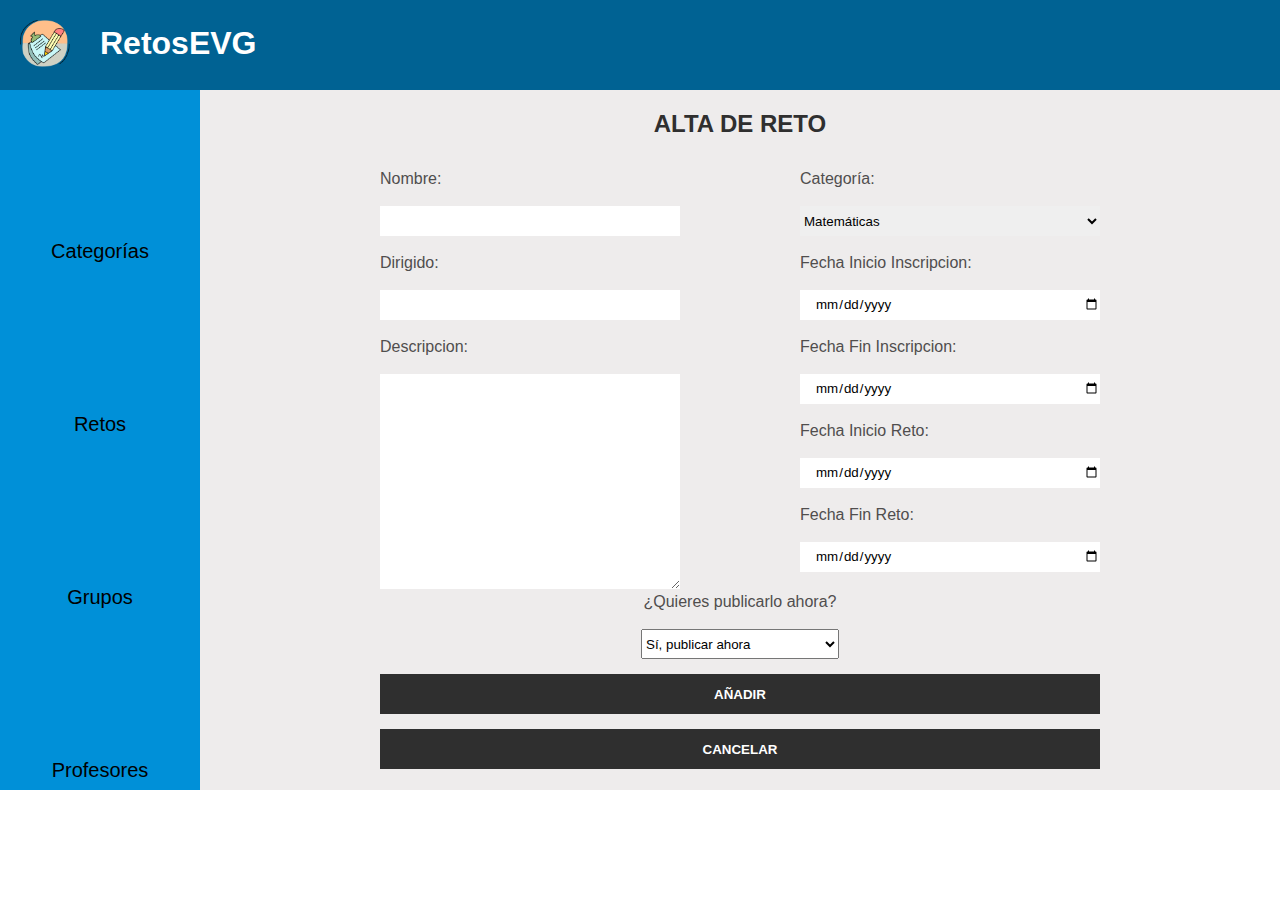
==== paginaPixeles/index.html @ 8984b6e5 "Página en píxeles y porcentajes con medias queries" ====
<!DOCTYPE html>
<html>
	<head>
		<title>Píxeles Retos</title>
		<meta charset="UTF-8">
		<meta name="author" content="Cristian Silva Guerrero">
		<link href="estilo.css" rel="StyleSheet" type="text/css"/>
	</head>
	<body>
		<header id="headerAlta">
            <img src="./img/logo.webp" id="imagenCabecera"/>
            <h1 id="tituloCabecera">RetosEVG</h1>
        </header>
        <main>
            <aside id="menuLateral">
                <p class="contenidoAside">Categorías</p>
                <p class="contenidoAside">Retos</p>
                <p class="contenidoAside">Grupos</p>
                <p class="contenidoAside">Profesores</p>
            </aside>
            <div id="divAlta">
                <h2 id="tituloAlta">ALTA DE RETO</h2>
                <form id="altaReto">
                    <div id="contenedorIzquierdo">
                        <label for="inputAlta" class="labelAlta">Nombre:
                            <br><br>
                            <input type="text" class="inputAlta"/>
                        </label>
                        <br><br>
                        <label for="inputAlta" class="labelAlta">Dirigido:
                            <br><br>
                            <input type="text" class="inputAlta"/>
                        </label>
                        <br><br>
                        <label for="areaDescripcion" class="labelAlta">Descripcion:
                            <br><br>
                            <textarea id="areaDescripcion"></textarea>
                        </label>
                    </div>
                    <div id="contenedorDerecho">
                        <label for="selectCategoria" class="labelAlta">Categoría:
                            <br><br>
                            <select id="selectCategoria">
                                <option>Matemáticas</option>
                                <option>Atletismo</option>
                                <option>Lenguaje</option>
                            </select>
                        </label>
                        <br><br>
                        <label for="inputAlta" class="labelAlta">Fecha Inicio Inscripcion:
                            <br><br>
                            <input type="date" class="inputAlta"/>
                        </label>
                        <br><br>
                        <label for="inputAlta" class="labelAlta">Fecha Fin Inscripcion:
                            <br><br>
                            <input type="date" class="inputAlta"/>
                        </label>
                        <br><br>
                        <label for="inputAlta" class="labelAlta">Fecha Inicio Reto:
                            <br><br>
                            <input type="date" class="inputAlta"/>
                        </label>
                        <br><br>
                        <label for="inputAlta" class="labelAlta">Fecha Fin Reto:
                            <br><br>
                            <input type="date" class="inputAlta"/>
                        </label>
                    </div>
                    <div id="divBotonesAlta">
                        <label for="selectPublicar" id="labelPublicar">¿Quieres publicarlo ahora?
                            <br><br>
                            <select id="selectPublicar">
                                <option>Sí, publicar ahora</option>
                                <option>No, publicar en otro momento</option>
                            </select>
                        </label>
                        <input type="submit" value="AÑADIR" class="btnAlta" id="btnAnadir"/>
                        <input type="submit" value="CANCELAR" class="btnAlta" id="btnCancelar"/>
                    </div>
                </form>
            </div>
        </main>
	</body>
</html>
---- paginaPixeles/estilo.css ----
*{
    /*Eliminamos los estilos por defecto del navegador*/
    padding: 0;
    margin: 0;
    font-family: Arial, Helvetica, sans-serif;
    /* box-sizing: content-box; */
}

body{

    width: 1280px;
    min-height: 900px;
    
}

header#headerAlta{

    padding: 20px;
    width: 1240px; /*1280px - 40px de padding izquierdo y derecho = 1240px*/
    height: 50px;
    background-color: #006293;

}

img#imagenCabecera{

    float: left;
    width: 50px;
    height: auto;

}

h1#tituloCabecera{

    color: white;
    margin-top: 5px;
    margin-left: 80px;
    
}


aside#menuLateral{

    background-color: #0090d8;
    width: 170px;/*200px - 15px padding izquierdo - 15px padding derecho = 170px*/
    padding-left: 15px;
    padding-right: 15px;
    height: 700px;
    float: left;

}



p.contenidoAside{

    width: 170px;
    text-align: center;
    margin-top: 150px;
    font-size: 20px;
    transition: 1s;
    cursor: pointer;

}

p.contenidoAside:hover{

    transition: 1s;
    font-size: 25px;
    color:rgb(219, 219, 219);

}

div#divAlta{

    width: 760px;/*1080 - 160px - 160px de padding = 760px*/
    height: 700px;
    background-color: rgb(238, 236, 236);
    float: right;
    padding: 0px 160px;  
    
}

h2#tituloAlta{

    width: 600px;
    margin: auto;
    height: 60px;
    padding-top: 20px;
    color: #2f2f2f;;
    text-align: center;

}

form#altaReto{

    width: 720px;/*760px - 20px - 20px = 720px*/
    height: 200px;
    margin: auto;
    

}

div#contenedorIzquierdo{

    width: 300px;
    float: left;   

}

div#contenedorDerecho{

    width: 300px;
    float: right;

}

label.labelAlta{

    color: rgb(80, 78, 78);

}

input.inputAlta{

    padding-left: 15px;
    width: 285px;/*300px - 15px = 285px*/
    height: 30px;
    border: none;

}

textarea#areaDescripcion{

    padding-top: 15px;
    padding-left: 15px;
    width: 285px;/*300px - 15px = 285px*/
    height: 200px;
    border: none;

}

select#selectCategoria{

    width: 300px;
    height: 30px;
    border: none;

}

label#labelPublicar{

    text-align: center;
    color: rgb(80, 78, 78);
    display: block;

}

select#selectPublicar{

    display: block;
    margin: auto;
    height: 30px;

}

div#divBotonesAlta{

    display: inline-block;
    width: 720px;
    height: 100px;

}


div#divBotones{

    margin: auto;
    margin-top: 30px;
    width: 400px;
    background-color: rgb(83, 57, 22);

}

input.btnAlta{

    background-color: green;
    width: 720px;
    border: none;
    margin-top: 15px;
    height: 40px;
    font-weight: bold;
    background-color: #2f2f2f;
    color: white;
    transition: 1s;
    cursor: pointer;
}

input#btnAnadir:hover{

    transition: 1s;
    background-color: green;

}

input#btnCancelar:hover{

    transition: 1s;
    background-color: red;

}
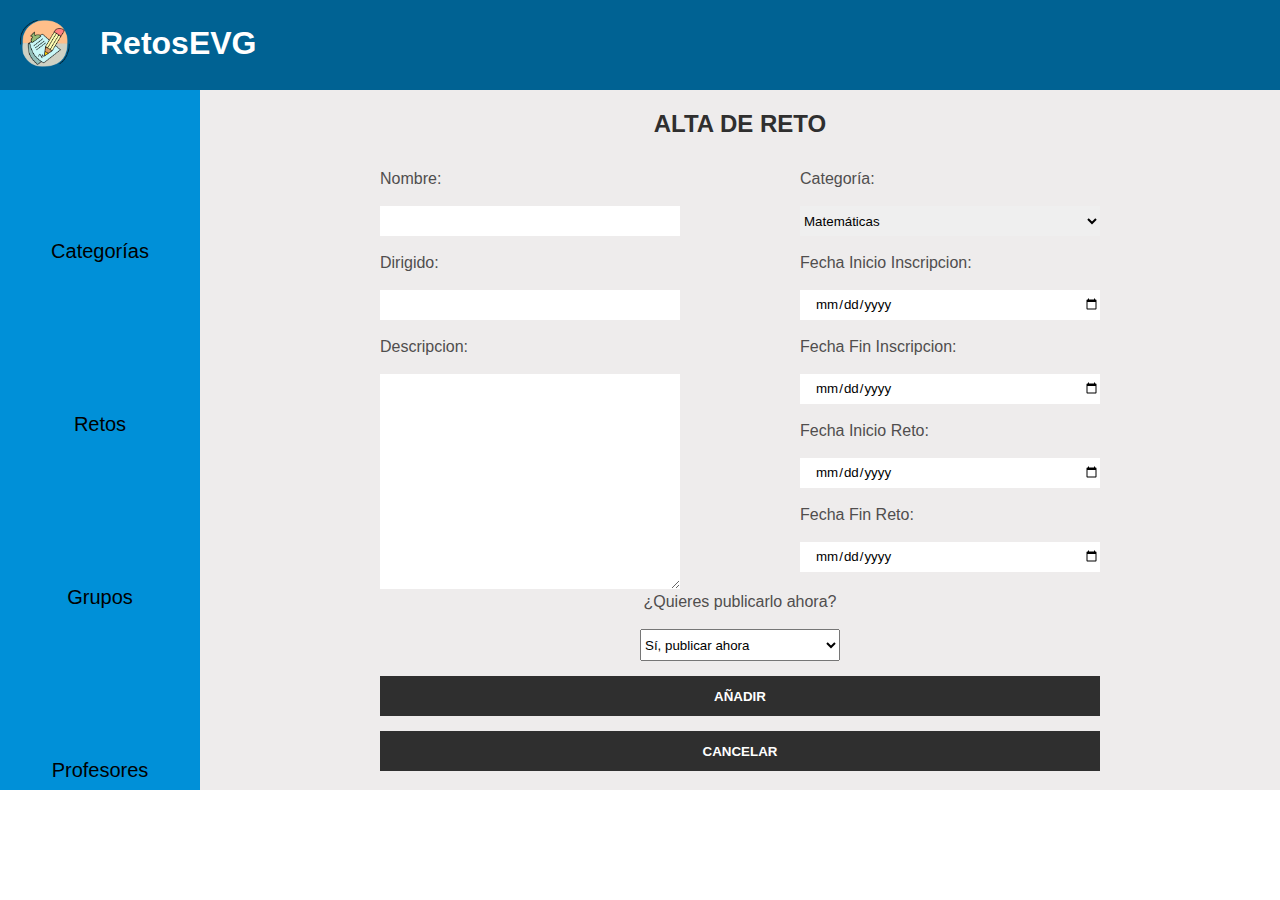
==== commit 8cd41f3a: "Add files via upload" ====
--- a/paginaPixeles/index.html
+++ b/paginaPixeles/index.html
@@ -1,85 +1,85 @@
-<!DOCTYPE html>
-<html>
-	<head>
-		<title>Píxeles Retos</title>
-		<meta charset="UTF-8">
-		<meta name="author" content="Cristian Silva Guerrero">
-		<link href="estilo.css" rel="StyleSheet" type="text/css"/>
-	</head>
-	<body>
-		<header id="headerAlta">
-            <img src="./img/logo.webp" id="imagenCabecera"/>
-            <h1 id="tituloCabecera">RetosEVG</h1>
-        </header>
-        <main>
-            <aside id="menuLateral">
-                <p class="contenidoAside">Categorías</p>
-                <p class="contenidoAside">Retos</p>
-                <p class="contenidoAside">Grupos</p>
-                <p class="contenidoAside">Profesores</p>
-            </aside>
-            <div id="divAlta">
-                <h2 id="tituloAlta">ALTA DE RETO</h2>
-                <form id="altaReto">
-                    <div id="contenedorIzquierdo">
-                        <label for="inputAlta" class="labelAlta">Nombre:
-                            <br><br>
-                            <input type="text" class="inputAlta"/>
-                        </label>
-                        <br><br>
-                        <label for="inputAlta" class="labelAlta">Dirigido:
-                            <br><br>
-                            <input type="text" class="inputAlta"/>
-                        </label>
-                        <br><br>
-                        <label for="areaDescripcion" class="labelAlta">Descripcion:
-                            <br><br>
-                            <textarea id="areaDescripcion"></textarea>
-                        </label>
-                    </div>
-                    <div id="contenedorDerecho">
-                        <label for="selectCategoria" class="labelAlta">Categoría:
-                            <br><br>
-                            <select id="selectCategoria">
-                                <option>Matemáticas</option>
-                                <option>Atletismo</option>
-                                <option>Lenguaje</option>
-                            </select>
-                        </label>
-                        <br><br>
-                        <label for="inputAlta" class="labelAlta">Fecha Inicio Inscripcion:
-                            <br><br>
-                            <input type="date" class="inputAlta"/>
-                        </label>
-                        <br><br>
-                        <label for="inputAlta" class="labelAlta">Fecha Fin Inscripcion:
-                            <br><br>
-                            <input type="date" class="inputAlta"/>
-                        </label>
-                        <br><br>
-                        <label for="inputAlta" class="labelAlta">Fecha Inicio Reto:
-                            <br><br>
-                            <input type="date" class="inputAlta"/>
-                        </label>
-                        <br><br>
-                        <label for="inputAlta" class="labelAlta">Fecha Fin Reto:
-                            <br><br>
-                            <input type="date" class="inputAlta"/>
-                        </label>
-                    </div>
-                    <div id="divBotonesAlta">
-                        <label for="selectPublicar" id="labelPublicar">¿Quieres publicarlo ahora?
-                            <br><br>
-                            <select id="selectPublicar">
-                                <option>Sí, publicar ahora</option>
-                                <option>No, publicar en otro momento</option>
-                            </select>
-                        </label>
-                        <input type="submit" value="AÑADIR" class="btnAlta" id="btnAnadir"/>
-                        <input type="submit" value="CANCELAR" class="btnAlta" id="btnCancelar"/>
-                    </div>
-                </form>
-            </div>
-        </main>
-	</body>
+<!DOCTYPE html>
+<html>
+	<head>
+		<title>Píxeles Retos</title>
+		<meta charset="UTF-8">
+		<meta name="author" content="Cristian Silva Guerrero">
+		<link href="estilo.css" rel="StyleSheet" type="text/css"/>
+	</head>
+	<body>
+		<header id="headerAlta">
+            <img src="./img/logo.webp" id="imagenCabecera"/>
+            <h1 id="tituloCabecera">RetosEVG</h1>
+        </header>
+        <main>
+            <aside id="menuLateral">
+                <p class="contenidoAside">Categorías</p>
+                <p class="contenidoAside">Retos</p>
+                <p class="contenidoAside">Grupos</p>
+                <p class="contenidoAside">Profesores</p>
+            </aside>
+            <div id="divAlta">
+                <h2 id="tituloAlta">ALTA DE RETO</h2>
+                <form id="altaReto">
+                    <div id="contenedorIzquierdo">
+                        <label for="inputAlta" class="labelAlta">Nombre:
+                            <br><br>
+                            <input type="text" class="inputAlta"/>
+                        </label>
+                        <br><br>
+                        <label for="inputAlta" class="labelAlta">Dirigido:
+                            <br><br>
+                            <input type="text" class="inputAlta"/>
+                        </label>
+                        <br><br>
+                        <label for="areaDescripcion" class="labelAlta">Descripcion:
+                            <br><br>
+                            <textarea id="areaDescripcion"></textarea>
+                        </label>
+                    </div>
+                    <div id="contenedorDerecho">
+                        <label for="selectCategoria" class="labelAlta">Categoría:
+                            <br><br>
+                            <select id="selectCategoria">
+                                <option>Matemáticas</option>
+                                <option>Atletismo</option>
+                                <option>Lenguaje</option>
+                            </select>
+                        </label>
+                        <br><br>
+                        <label for="inputAlta" class="labelAlta">Fecha Inicio Inscripcion:
+                            <br><br>
+                            <input type="date" class="inputAlta"/>
+                        </label>
+                        <br><br>
+                        <label for="inputAlta" class="labelAlta">Fecha Fin Inscripcion:
+                            <br><br>
+                            <input type="date" class="inputAlta"/>
+                        </label>
+                        <br><br>
+                        <label for="inputAlta" class="labelAlta">Fecha Inicio Reto:
+                            <br><br>
+                            <input type="date" class="inputAlta"/>
+                        </label>
+                        <br><br>
+                        <label for="inputAlta" class="labelAlta">Fecha Fin Reto:
+                            <br><br>
+                            <input type="date" class="inputAlta"/>
+                        </label>
+                    </div>
+                    <div id="divBotonesAlta">
+                        <label for="selectPublicar" id="labelPublicar">¿Quieres publicarlo ahora?
+                            <br><br>
+                            <select id="selectPublicar">
+                                <option>Sí, publicar ahora</option>
+                                <option>No, publicar en otro momento</option>
+                            </select>
+                        </label>
+                        <input type="submit" value="AÑADIR" class="btnAlta" id="btnAnadir"/>
+                        <input type="submit" value="CANCELAR" class="btnAlta" id="btnCancelar"/>
+                    </div>
+                </form>
+            </div>
+        </main>
+	</body>
 </html>--- a/paginaPixeles/estilo.css
+++ b/paginaPixeles/estilo.css
@@ -1,211 +1,218 @@
-*{
-    /*Eliminamos los estilos por defecto del navegador*/
-    padding: 0;
-    margin: 0;
-    font-family: Arial, Helvetica, sans-serif;
-    /* box-sizing: content-box; */
-}
-
-body{
-
-    width: 1280px;
-    min-height: 900px;
-    
-}
-
-header#headerAlta{
-
-    padding: 20px;
-    width: 1240px; /*1280px - 40px de padding izquierdo y derecho = 1240px*/
-    height: 50px;
-    background-color: #006293;
-
-}
-
-img#imagenCabecera{
-
-    float: left;
-    width: 50px;
-    height: auto;
-
-}
-
-h1#tituloCabecera{
-
-    color: white;
-    margin-top: 5px;
-    margin-left: 80px;
-    
-}
-
-
-aside#menuLateral{
-
-    background-color: #0090d8;
-    width: 170px;/*200px - 15px padding izquierdo - 15px padding derecho = 170px*/
-    padding-left: 15px;
-    padding-right: 15px;
-    height: 700px;
-    float: left;
-
-}
-
-
-
-p.contenidoAside{
-
-    width: 170px;
-    text-align: center;
-    margin-top: 150px;
-    font-size: 20px;
-    transition: 1s;
-    cursor: pointer;
-
-}
-
-p.contenidoAside:hover{
-
-    transition: 1s;
-    font-size: 25px;
-    color:rgb(219, 219, 219);
-
-}
-
-div#divAlta{
-
-    width: 760px;/*1080 - 160px - 160px de padding = 760px*/
-    height: 700px;
-    background-color: rgb(238, 236, 236);
-    float: right;
-    padding: 0px 160px;  
-    
-}
-
-h2#tituloAlta{
-
-    width: 600px;
-    margin: auto;
-    height: 60px;
-    padding-top: 20px;
-    color: #2f2f2f;;
-    text-align: center;
-
-}
-
-form#altaReto{
-
-    width: 720px;/*760px - 20px - 20px = 720px*/
-    height: 200px;
-    margin: auto;
-    
-
-}
-
-div#contenedorIzquierdo{
-
-    width: 300px;
-    float: left;   
-
-}
-
-div#contenedorDerecho{
-
-    width: 300px;
-    float: right;
-
-}
-
-label.labelAlta{
-
-    color: rgb(80, 78, 78);
-
-}
-
-input.inputAlta{
-
-    padding-left: 15px;
-    width: 285px;/*300px - 15px = 285px*/
-    height: 30px;
-    border: none;
-
-}
-
-textarea#areaDescripcion{
-
-    padding-top: 15px;
-    padding-left: 15px;
-    width: 285px;/*300px - 15px = 285px*/
-    height: 200px;
-    border: none;
-
-}
-
-select#selectCategoria{
-
-    width: 300px;
-    height: 30px;
-    border: none;
-
-}
-
-label#labelPublicar{
-
-    text-align: center;
-    color: rgb(80, 78, 78);
-    display: block;
-
-}
-
-select#selectPublicar{
-
-    display: block;
-    margin: auto;
-    height: 30px;
-
-}
-
-div#divBotonesAlta{
-
-    display: inline-block;
-    width: 720px;
-    height: 100px;
-
-}
-
-
-div#divBotones{
-
-    margin: auto;
-    margin-top: 30px;
-    width: 400px;
-    background-color: rgb(83, 57, 22);
-
-}
-
-input.btnAlta{
-
-    background-color: green;
-    width: 720px;
-    border: none;
-    margin-top: 15px;
-    height: 40px;
-    font-weight: bold;
-    background-color: #2f2f2f;
-    color: white;
-    transition: 1s;
-    cursor: pointer;
-}
-
-input#btnAnadir:hover{
-
-    transition: 1s;
-    background-color: green;
-
-}
-
-input#btnCancelar:hover{
-
-    transition: 1s;
-    background-color: red;
-
-}
+*{
+    /*Eliminamos los estilos por defecto del navegador*/
+    padding: 0;
+    margin: 0;
+    font-family: Arial, Helvetica, sans-serif;
+    list-style: none;
+    text-decoration: none;
+    
+}
+
+body{
+
+    width: 1280px;
+    min-height: 900px;
+    
+}
+
+header#headerAlta{
+
+    padding: 20px;
+    width: 1240px; /*1280px - 40px de padding izquierdo y derecho = 1240px*/
+    height: 50px;
+    background-color: #006293;
+
+}
+
+img#imagenCabecera{
+
+    float: left;
+    width: 50px;
+    height: auto;
+
+}
+
+h1#tituloCabecera{
+
+    color: white;
+    margin-top: 5px;
+    margin-left: 80px;
+    
+}
+
+
+aside#menuLateral{
+
+    background-color: #0090d8;
+    width: 170px;/*200px - 15px padding izquierdo - 15px padding derecho = 170px*/
+    padding-left: 15px;
+    padding-right: 15px;
+    height: 700px;
+    float: left;
+
+}
+
+
+
+p.contenidoAside{
+
+    width: 170px;
+    text-align: center;
+    margin-top: 150px;
+    font-size: 20px;
+    transition: 1s;
+    cursor: pointer;
+
+}
+
+p.contenidoAside:hover{
+
+    transition: 1s;
+    font-size: 25px;
+    color:rgb(219, 219, 219);
+
+}
+
+div#divAlta{
+
+    width: 760px;/*1080 - 160px - 160px de padding = 760px*/
+    height: 700px;
+    background-color: rgb(238, 236, 236);
+    float: right;
+    padding: 0px 160px;  
+    
+}
+
+h2#tituloAlta{
+
+    width: 600px;
+    margin: auto;
+    height: 60px;
+    padding-top: 20px;
+    color: #2f2f2f;;
+    text-align: center;
+
+}
+
+form#altaReto{
+
+    width: 720px;/*760px - 20px - 20px = 720px*/
+    height: 200px;
+    margin: auto;
+    
+
+}
+
+div#contenedorIzquierdo{
+
+    width: 300px;
+    float: left;   
+
+}
+
+div#contenedorDerecho{
+
+    width: 300px;
+    float: right;
+
+}
+
+label.labelAlta{
+
+    color: rgb(80, 78, 78);
+
+}
+
+input.inputAlta{
+
+    padding-left: 15px;
+    width: 285px;/*300px - 15px = 285px*/
+    height: 30px;
+    border: none;
+
+}
+
+textarea#areaDescripcion{
+
+    padding-top: 15px;
+    padding-left: 15px;
+    width: 285px;/*300px - 15px = 285px*/
+    height: 200px;
+    border: none;
+
+}
+
+select#selectCategoria{
+
+    width: 300px;
+    height: 30px;
+    border: none;
+    /* margin: auto; */
+
+}
+
+label#labelPublicar{
+
+    text-align: center;
+    color: rgb(80, 78, 78);
+    display: block;
+
+}
+
+select#selectPublicar{
+
+    display: block;
+    margin: auto;
+    height: 30px;
+    width: 198px;
+    box-sizing: content-box;/*Por defecto, es border-box. Si lo dejamos con border-box, su medida total sería de 198px,
+                            puesto que sus bordes de 2px los cuenta dentro de sus 198. Aplicando la propiedad content-box,
+                            podemos hacer que esos 2 píxeles de borde se sumen a los 198px de witdh y de lugar a 200px*/
+
+}
+
+div#divBotonesAlta{
+
+    display: inline-block;
+    width: 720px;
+    height: 100px;
+
+}
+
+
+div#divBotones{
+
+    margin: auto;
+    margin-top: 30px;
+    width: 400px;
+    background-color: rgb(83, 57, 22);
+
+}
+
+input.btnAlta{
+
+    background-color: green;
+    width: 720px;
+    border: none;
+    margin-top: 15px;
+    height: 40px;
+    font-weight: bold;
+    background-color: #2f2f2f;
+    color: white;
+    transition: 1s;
+    cursor: pointer;
+}
+
+input#btnAnadir:hover{
+
+    transition: 1s;
+    background-color: green;
+
+}
+
+input#btnCancelar:hover{
+
+    transition: 1s;
+    background-color: red;
+
+}
